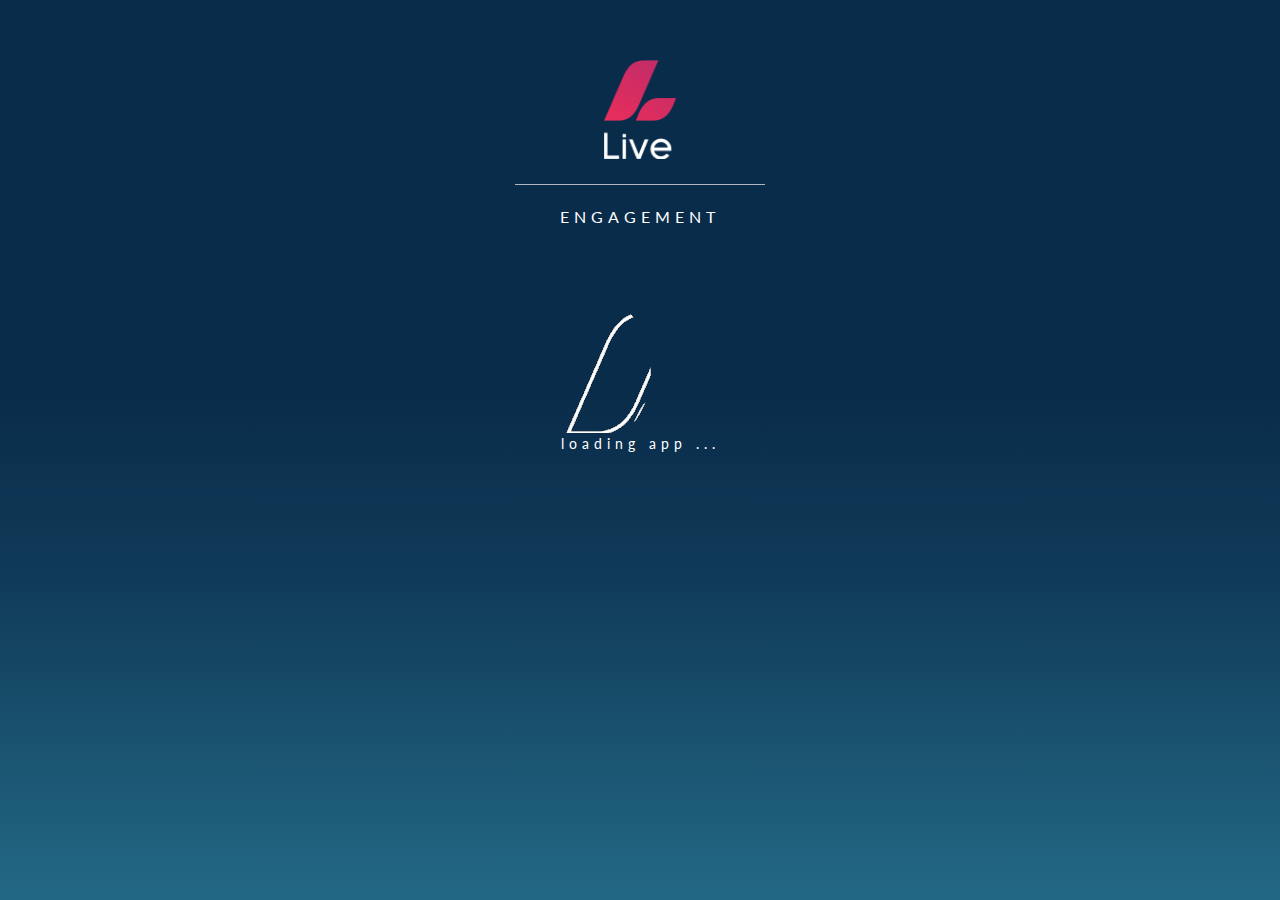
==== index.html @ 68076228 "01" ====
<!DOCTYPE html> 
<!-- saved from url=(0047)http://www.oceventmanager.com/gamification?tc=1 -->
<html class=""><!--<![endif]--><head><meta http-equiv="Content-Type" content="text/html; charset=windows-1252">
        <meta charset="utf-8">
        <meta http-equiv="Content-Security-Policy" 
         content="default-src * signsrestaurantandbar:; 
                  style-src * 'self' 'unsafe-inline' 'unsafe-eval'; 
                  script-src * 'self' 'unsafe-inline' 'unsafe-eval';">
        <title>Gamification</title>
        <meta name="title" content="Gamification ">
        <meta name="keywords" content="">
        <meta name="author" content="One Communication - www.onecom.no">
        <meta name="publisher" content="© 2008 - One Communication">
        <meta name="copyright" content="© 2008 - One Communication">
        <meta name="distribution" content="global">
        <meta name="revisit-after" content="2 days">
        <meta name="robots" content="index,follow,noarchive">
        <meta name="googlebot" content="noarchive">
        <meta name="viewport" content="width=device-width, initial-scale=1.0, maximum-scale=1.0, minimum-scale=1.0, user-scalable=no">
        <script type="text/javascript" src="js/LaunchMyApp.js"></script>
         <meta name="apple-touch-fullscreen" content="yes">
            <link type="text/css" rel="stylesheet" href="http://fonts.googleapis.com/css?family=Lato:100,300,400,700,900,100italic,300italic,400italic,700italic,900italic">
            <link rel="stylesheet" href="https://experience.live/oc-publisher-framework/beta/resources/oc-font-lib/oc-font-lib.css?14012812">
            <link rel="stylesheet" href="css/auto.css">      
            <link rel="stylesheet" href="css/main.css">
            <link rel="stylesheet" href="css/custom.css">
            <link rel="stylesheet" href="css/magnific-popup.css">           
            <link href="css/mediaelementplayer.css" rel="stylesheet" type="text/css">
            <script src="js/config_db.js"></script>
            <script src="js/modernizr-2.6.2-respond-1.1.0.min.js"></script>
            <script src="js/jquery-1.10.1.min.js"></script>
            <script src="js/jquery.countdown.js" type="text/javascript"></script>
            <script src="http://code.jquery.com/mobile/1.4.5/jquery.mobile-1.4.5.min.js"></script>
            <script src="http://js.pusher.com/3.2/pusher.min.js"></script>
            <script src="js/tooltipster.bundle.min.js"></script>
            <script src="js/tooltipster-scrollableTip.min.js"></script>
            <script src="js/jquery.timeago.js"></script>
            <script src="js/jquery.slimscroll.js"></script>            
            <link rel="stylesheet" href="css/vex.css">
            <link rel="stylesheet" href="css/vex-theme-plain.css">
            <link rel="stylesheet" href="css/tooltipster.bundle.min.css">
            <link rel="stylesheet" href="css/tooltipster-sideTip-borderless.min.css">

            <script type="text/javascript"> 
                document.addEventListener("deviceready", onDeviceReady, false);                
                
                function onDeviceReady() {
                    jQuery(document).ready(function($) {
                        if(localStorage.user_id != '' && localStorage.user_id != undefined && localStorage.user_id != null) {                    
                            loadgamification();
                        }
                    });
                }

                function handleOpenURL(url) {                  
                    if(localStorage.user_id == '' || localStorage.user_id == undefined || localStorage.user_id == null) {    
                        var surl = url.split('/?')[1];
                        var sp = surl.split("&");
                        var username = sp[0].replace("e=", "");
                        var password = sp[1].replace("h=", "");
                        var selecturl = "http://" + sp[2].replace("d=", "").replace("http://www.", "").replace("www.", "").replace("http://", "");
                                       
                        if((username != "" || username != undefined || username != null ) && (password != "" || password != undefined || password != null ) && (selecturl != "" || selecturl != undefined || selecturl != null )) {
                            localStorage.linkurlusername = username;
                            localStorage.linkurlpassword = password;
                            localStorage.linkurlselecturl = selecturl;
                            autologinme();  
                        }
                     } 
                }

                var localLink = '/';
                var GHomepageLink = "index.html";           
            </script>           
      </head>
    <body onload="createTables();">
        <div class="cssdivs">
            <!--div class="fontsDiv">
                <link rel="stylesheet" href="https://experience.live/oc-publisher-framework/beta/resources/oc-font-lib/oc-font-lib.css?14012812">
            </div-->
            <div class="stylesheetDiv"></div>
            <div class="tempdiv"></div>
            <div class="weltempdiv"></div>
            <div class="pusherscript"></div>
        </div>
<!-- Image popup slider -->
        <div class="mfp-bg mfp-ready" style="display:none;"></div>        
        <div ata-role="page" id="pageone" class="mfp-wrap mfp-gallery mfp-close-btn-in mfp-auto-cursor mfp-ready" tabindex="-1" style="overflow-x: hidden; overflow-y: auto; display: none;" >
            <div class="mfp-container mfp-s-ready mfp-image-holder">
                <div class="mfp-content">
                    <div class="mfp-figure" id="showOriginalImage" >
                        <button class="mfp-close" type="button" title="Close (Esc)" onclick="closecommentimagespopupslider();">x</button>
                        <br />
                        <figure  class="commentpopup_image">
                            <figcaption>
                                <div class="mfp-bottom-bar">
                                    <div class="mfp-title"></div>
                                    <div class="mfp-counter"></div>
                                </div>
                            </figcaption>
                        </figure>
                    </div>
                </div>
                <div class="mfp-preloader">Loading...</div>
                <button class="mfp-arrow mfp-arrow-left mfp-prevent-close" type="button" title="Previous (Left arrow key)" id="previousCommentImage"></button>
                <button class="mfp-arrow mfp-arrow-right mfp-prevent-close" type="button" title="Next (Right arrow key)" id="nextvCommentImage"></button>
            </div>
            <div class="swipe"></div>
        </div>
<!-- Image popup slider --> 
        <div class="main-wrapper">
            <div class="container login-page-container">
                <div class="row">
                    <div class="col-xs-12">
                        <div class="container logo-wrapper" id="mainLogo"></div>
                        <span class="gamification text-center">Engagement</span>
                        
                    <div align="center" class="loading_index_items" >
                        <br />
                        <img src="img/loading.gif" />
                        <br />
                        <p > loading app ...</p>
                        <br />
                    </div> 
                <div align="center" class="loading_autologin_items" style="display:none;">
                  <br />
                  <img src="img/loading.gif" />
                  <br />
                  <p style="color: #fff; letter-spacing: 5px; text-transform: lowercase;"> loading app ...</p>
                  <br />
                </div> 
                <div id="select_url">
                  <form class="form-container" onsubmit="searchurl(); return false;">
                    <div class="login-wrapper"> 
                      <div class="form-group">
                         <div class="url-dialog-input">
                          <div class="search-wrapper urlSearch">
                            <p>
                              Find your provider
                            </p>
                            <i class="fafasearch" id="fasearch" onclick="searchurl();">a</i>
                            <i class="fafatimes" id="fatimes" onclick="clearsearchurl();">a</i>
                            <input type="text" placeholder="Company or event" class="searchUrl" value="" onkeyup="searchurl();" >                 
                          </div>
                          <ul class="urls-list" style="display:none;"> </ul>
                        </div>
                      </div>
                    </div>
                  </form>
                </div>

                <div id="autologinbox" style="display: none;">
                  <div id="urlselected">
                    <form class="form-container">
                      <div class="login-wrapper"> 
                        <div class="form-group">
                         <div class="url-selected-data">
                            <h1 id="selectedurlname">
                              
                            </h1>                
                            <i class="fafacogs" id="fareset" onclick="resetUrl();">a</i>
                            <p class="byselected">By: One Communication</p>
                          </div>
                        </div>
                      </div>
                    </form>
                  </div>       
                        <div id="loginFacebookBox" class="hideloginbox show-5">
                            <form class="form-container">
                                
                      <div class="login-type">
                       
                             <div class="form-group">
                                        <a id="login_button" href="#" title="Login with credentials">
                                            <i class="icon-edit"></i>
                                            Login with credentials                          
                          </a>
                                    </div>
                                        <div class="form-group">
                                            <a href="#" id="fblogin" class="fblogin" onclick="login();" title="Login via Facebook">
                                                <i class="fa fa-facebook"></i>
                                                Login via Facebook                              </a>
                              <img src="img/loading.gif" class="loading_fblogin">
                                        </div>
                                                        </div>
                            </form>
                        </div>    
                </div>
                  
                        <div id="loginBox" class="hide-element">
                            <form class="form-container" name="user_login" method="post" action="" id="user_login">
                                <div class="login-wrapper">
                      
                                 <div class="form-group">
                                        <i class="icon-mail"></i>                                                   
                                        <input class="form-control" type="text" name="email" id="fld_l_email" value="" placeholder="Email">
                                    </div>
                                    <div class="form-group">
                                        <i class="icon-lock"></i>
                                        <input class="form-control" type="password" name="password" value="" id="fld_l_password" placeholder="Password">
                                    </div>
                                    <div class="btn-wrapper login-page-button">
                                        <button type="submit" id="login_submit" onclick="loginme();" class="btn">Login</button>
                          <img src="img/loading.gif" class="loading"> <br />
                                        <div><a id="reset_button" href="#" title="Forgot password">Forgot password</a></div>
                                    </div>
                                </div>
                            </form>
                        </div>
                        <div id="resetPasswordBox" class="hide-element">
                            <form class="form-container" name="reset_password" method="post" action="" id="reset_password">
                                <div class="recover-password-wrapper">
                                    <p id="rpw_desc">Enter your e-mail and we will send you a new password to your registred mobile number</p>
                                    <div class="form-group">
                                        <i class="icon-mail"></i>
                                        <input class="form-control" type="text" name="email_sms_reset" id="fld_rp_email" placeholder="Email">
                                    </div>
                                    <div class="btn-wrapper login-page-button">
                                        <button id="resetpasswordbtn" type="button" onclick="resetpassword();" class="btn">Reset password</button>
                                        <div><a id="back_button" class="button" href="#" title="Go back">Go back</a></div>
                                    </div>
                                </div>
                            </form>
                        </div>
                        <div class="slowapploader" style="display: none;">
                            <img src="img/loading.gif" />
                        </div>
                    </div>
                </div>
            </div>                                                            


<!-- Other Divs --><!-- Header Starts -->  
    <header class="header" style="display: none;">
        <div class="container">
            <div class="row">
                <div class="col-xs-1 header-dropdown-menu-wrapper">
                    <a class="dropdown-btn" href="javascript:return false;" >
                        <div class="menu">
                            <i class="menu-icon">
                                <span></span>
                                <span></span>
                                <span></span>
                            </i>
                        </div>
                    </a>
                </div>
                <div class="col-xs-3 header-cup">
                    <a id="top-scores-link" href="#" onclick="gotopoints(1);">
                        <i class="fa fa-trophy"> <span>#</span> 10</i>
                    </a>
                    <div id="notification-icon-wrapper" class="tooltipstered" onclick="tooltipnoti();">
                        <i class="oc-icon-notification"></i>                  
                        <span id="notifications-count" style="display:none;">0</span>
                    </div>
                </div>
                            <div class="col-xs-4 clearfix">
                    <div class="header-logo-container">
                        <a href="index.html" onclick="loadgamification(); return false;">
                                                        <img class="logo_inner" src="img/logo_inner.png">
                                                </a>
                    </div>
                </div>
                <div class="col-xs-4 header-login-wrapper">
                                        <a href="#" onclick="changetoprofile(); return false;">
                            <div class="log-info">
                                <p>
                                                                </p>
                            </div>
                            <div class="img-wrapper" id="profile_pic" style=""></div>
                        </a>
                                </div>
            </div>
        </div>
    </header>


<!-- Header Ends --><!-- Loading Agenda Container Starts -->


    <div align="center" class="container loading_agenda_items main-container" style="display: none;">
           <br />
            <img src="img/loading.gif" />
            <br />
            
    </div> 

<!-- Loading Agenda Container Ends --><!-- Welcome Container Ends -->

    <div class="container main-container welcome-container" style="display: none;">
      <div class="row">
              <div class="welcome-slider video">
                       
            <img class="main_banner_image" src="">
          </div>
            <div class="col-xs-12">
          <div class="welcome-title">
            <h1></h1>
          </div>
          <p>&nbsp;</p>
          <div class="welcome-content">
          
          </div>
        </div>
      </div>
    </div>

<!-- Welcome Container Ends --><!-- Profile Container Start -->

    <div class="container main-container user-profile-container" style="display: none;">
      <div class="header-title row" onclick="changetoprofile(); return false;">
        <p>
            <a class="nav-arrow prev" href="#" title="Forrige" style="display: none;">
                <i class="fa fa-angle-left" style="display: none;"></i>
            </a>
            <span class="breadcrumbs">
                <span class="green-text" onclick="changetoprofile()">Profile</span>
            </span>
            <a class="nav-arrow next" href="#" title="Neste" style="display: none;">
                <i class="fa fa-angle-right" style="display: none;"></i>
            </a>
        </p>
      </div>
      <div class="user-profile-add-container ">
        <div class="main-img-wrapper">
          <div class="main-img" style="background-image: url('');"></div>
        </div>
            <div class="imageaddedremoved"></div>
            
            <form enctype="multipart/form-data" method="post" action="">
                                       <div class="selfie_button">
                                        <div class="pic-upload selfie_capture">
                    
                    <button class="addselfie" onclick="showbuttons();" type="button" name="addselfie" value="1">Add</button>
                              
                                </div>
                    <div class="pic-upload hidden_button" style="display:none;">
                    <input type="button" value="Choose a Photo"  onclick="getPhoto(pictureSource.PHOTOLIBRARY);">
                    
                    Choose a Photo          </div>
                    <div class="pic-upload hidden_button" style="display:none;">
                    <input type="button" value="Take a Photo"  onclick="capturePhoto();">
                    
                   Take a Photo          </div>
                    </div>
                        </form>
                        <div id="plid">
                        <h5>Your player ID</h5>
                        <h2 class="player_code"></h2>
                        </div>
              </div>
          
              
          <div class="success_message">
          <div class="isa_success">
         <i class="fa fa-check"></i>
         Profile Edited Successfully!
         <input type="hidden" id="edited_success">
    </div>
          </div>    
      <div class="user-info row">

            <div class="user-info-panel show_info_user">
                <dl class="dl-horizontal">
                                    <dt class="all_username">Username</dt>
                    <dd class="myname"></dd>
                    
                                    <dt class="all_email">Email</dt>
                    <dd class="myemail"></dd>
                    
                                    <dt class="all_mobile">Mobile</dt>
                    <dd class="mymobile"></dd>
                    
                                    <dt class="all_gender"></dt>
                    <dd class="mygender"></dd>
                                </dl>
                <div class="btns-wrapper">
                    <a class="btn user-info-edit-btn" href="#"></a>
                </div>
            </div>

            <div class="user-info-edit-form edit_info_user user-info-panel hidden">
                            <dl class="dl-horizontal clearfix">
                    <dt id="all_fname">
                        First Name                </dt>
                    <dd>
                        <input class="form-control" id="fname_edit" type="text" name="data[fName]" value="">
                    </dd>
                    <dt id="all_lname">
                        Last Name                </dt>
                    <dd>
                        <input class="form-control" id="lname_edit" type="text" name="data[lName]" value="">
                    </dd>
                    <dt id="all_email">
                        Email                </dt>
                    <dd>
                        <input class="form-control" id="email_edit" type="text" name="data[eMail]" value="">
                    </dd>
                    <dt id="all_remail">
                        Repeat email                </dt>
                    <dd>
                        <input class="form-control" id="emailrepeat_edit" type="text" name="data[email_repeat]" value="">
                    </dd>
                    <dt id="all_mobile">
                        Mobile                </dt>
                    <dd>
                        <input class="form-control" id="mobile_edit" type="text" name="data[mobile]" value="">
                    </dd>
                    <dt id="all_pwd">
                        SetNewPassword                </dt>
                    <dd>
                        <input class="form-control" id="pwd_edit" type="password" name="data[password]">
                    </dd>
                    <dt id="all_rpwd">
                        RepeatNewPassword                </dt>
                    <dd>
                        <input class="form-control" id="pwdrepeat_edit" type="password" name="data[password_repeat]">
                    </dd>
                </dl>
                <div class="btns-wrapper">
                    <button class="btn user-info-save-btn" onclick="return saveprofile();" type="button" name="save_details" value="1">Save</button>
                    <a class="btn user-info-cancel-btn" href="#">Cancel</a>
                </div>
            </div>
      
      </div>
          <div class="user-facebook-link row facebook-link" style="display:none;">
                <h4></h4>
            <div class="facebook-description">
                       </div>
        <div class="facebook-btn-wrapper">
          <a href="#" onclick="linkwithfacebook();">
                    <i class="fa fa-facebook fbs"></i><span class="linkfb"></span>            </a>
        </div>
      </div>
      <div class="user-facebook-link row" id="unlinkfacebook" style="display:none;">
      
            <div class="facebook-btn-wrapper">
          <a href="#" onclick="unlinkwithfacebook();">
                    <i class="fa fa-facebook"></i> Unlink your account from Facebook            </a>
        </div>
      </div>
              <dl class="qa-list row">
                                   
                            </dl>
        </div>
<!-- Profile Container Ends --><!-- Agenda List Container Start -->
    
    <div class="container main-container agenda-container list-agendalist-container agenda-menu-container" style="display: none;">
        <div class="row">
          <div class="agenda-header-wrapper">
            
            <div class="calendar-icon-wrapper col-xs-4">
              <i class="gicon-agenda"></i>
            </div>
            <div id="agendamenuheader" class="header-title col-xs-4" onclick="changetoagenda(); return false;">
                      <h1></h1>
            </div>
            <div class="see-all-wrapper col-xs-4">
              <span>
                          <a style="color: #fff;text-decoration: none;" class="seealls"  href="#" onclick="changetoallagenda(); return false;" data-type="all">
                              <span>All</span>
                              <i class="fa fa-clock-o"></i>
                          </a>
                      </span>
            </div>
          </div>
        </div>
          <div id="presentations-list">
                        <div class="row">
                        <div class="date-wrapper ">
                            <div class="date">
                                <p>Torsdag 26. Juni</p>
                            </div>
                        </div>
                    </div>
                
                <div class="row">
                    <div class="agenda-content">
                        <div class="agenda-item col-xs-12">
                            <a href="http://beta.oceventmanager.com/View-presentation/-/100000/51">
                                <div class="agenda-info">
                                                        <div class="agenda-img">
                                                        <svg class="agenda-item-progress" version="1.1" xmlns="http://www.w3.org/2000/svg" data-duration="" data-eta="">
                        <circle class="agenda-item-progress-bg" r="47.5" cx="50%" cy="50%" fill="transparent" stroke-dasharray="298.45130209103036" stroke-dashoffset="0"></circle>
                        <circle class="agenda-item-progress-eta" r="49.5" cx="50%" cy="50%" fill="transparent" stroke-dasharray="311.01767270538954" stroke-dashoffset="0"></circle>   
                    </svg>
                </div>
                                    <div class="agenda-wrapper">
                                        <span class="agenda-slogan">
                                            1. Quiz test + rating                                        </span>
                                        <i class="fa fa-angle-right"></i>
                                                                                    <div class="agenda-person-info">
                                                <span class="name">Quiz test subtitle</span>
                                            </div>
                                                                            </div>
                                </div>
                            </a>
                            <div class="agenda-footer">
                                                                &nbsp;
                                                                <div class="meeting-location">
                                    <i class="fa fa-map-marker"></i>
                                    Barcelona                                </div>
                                                            </div>
                        </div>
                    </div>
                </div>
                 
                        </div>
      </div>

<!-- Agenda List Container Ends --><!-- Ticketing Container Start -->
      
       <div class="container main-container ticketing-container" style="display:none;">
        <div class="row">
          <div class="col-xs-12">
            <div class="ticketing-title-wrapper"  onclick="changetoticketing(); return false;">
              <h1></h1>
            </div>
            <div class="ticketing-content">
              <h3></h3>
              <div class="qr-code-wrapper">
                <img class="qr_photo" src="">
              </div>
              <p class="ticket_code"></p>
            </div>
          </div>
        </div>
      </div>
      

<!-- Ticketing Container Ends --><!-- Leaderboard Container Start -->

      <div class="container main-container leaderboards-container yourscores-leaderboards-container" style="display: none;">
        <div class="header-title row">
            <p>
        <span class="breadcrumbs" onclick="changetopoints(); return false;"><span class="green-text">Points</span></span></p>    </div>
                <div class="subheader-grey row"></div>
            <div class="user-points-table-container row">
                <table class="user-points-table-title">
            <tbody><tr>
                <th class="col-xs-12">
                    <a href="#" onclick="changetopoints(); return false;" class="active yourscores">
                                    </a>
                </th>
                <th class="col-xs-4 teampoints" style="display:none;">
                    <a href="#" onclick="changetoteampoints(); return false;" class="teamscores">
                                    </a>
                </th>
                <th class="col-xs-4 yourteam" style="display:none;">
                    <a href="#" onclick="changetoyourpoints(); return false;" class="yourteam">
                                   </a>
                </th>
                    </tr>
        </tbody></table>        <div class="user-points-table">
                    <table class="table table-striped">
                        <tbody>
                                           
                                        </tbody>
                    </table>
                </div>
            </div>
        </div> 
        
<!-- Leaderboard Container Ends --><!-- First Container starts -->

        <div class="container main-container leaderboards-container first-container" style="display: none;">
            <div class="header-title row">
                <p>
                <span class="breadcrumbs">
                <a href="#" onclick="changetopoints(); return false;">Points</a> / <span class="green-text"></span></span></p>  
            </div>
            <div class="subheader-grey row"></div>
            <div class="top-results-table-container row">
                <div class="team-points-table">
                <table class="table table-striped">
                    <tbody>


                    </tbody>
                </table>
            </div>
            </div>
        </div>
<!-- First Container Ends --><!-- teamscore Container Start -->


        <div class="container main-container leaderboards-container teamscores-leaderboards-container" style="display: none;">
          <div class="header-title row">
          <p>
      <span class="breadcrumbs"><span class="green-text">Points</span></span></p>    </div>
              <div class="subheader-grey row"></div>
          <div class="user-points-table-container row">
              <table class="user-points-table-title">
          <tbody><tr>
              <th class="col-xs-4">
                  <a href="#" onclick="changetopoints(); return false;" class="yourscores">
                                  </a>
              </th>
              <th class="col-xs-4">
                  <a href="#" onclick="changetoteampoints(); return false;" class="active teamscores">
                                  </a>
              </th>
              <th class="col-xs-4">
                  <a href="#" onclick="changetoyourpoints(); return false;" class="yourteam">
                                </a>
              </th>
                  </tr>
      </tbody></table>        <div class="user-points-table">
                  <table class="table table-striped">
                      <tbody>
                                         
                                      </tbody>
                  </table>
              </div>
          </div>
      </div> 

<!-- teamscore Container Ends --><!-- Leaderboard last Container Start -->

    <div class="container main-container leaderboards-container last-container" style="display: none;">
            <div class="subheader-grey row"></div>
        <div class="user-points-table-container row">
            <table class="user-points-table-title">
        <tbody><tr>
            <th class="col-xs-4">
                <a href="#" onclick="changetopoints(); return false;" class="active yourscores">
                                </a>
            </th>
                    <th class="col-xs-4">
                <a href="#" onclick="changetoteampoints(); return false;" class="teamscores">
                                </a>
            </th>
            <th class="col-xs-4">
                <a href="#" onclick="changetoyourpoints(); return false;" class="yourteam">
                            </a>
            </th>
                </tr>
    </tbody></table>        <div class="user-points-table">
                <table class="table table-striped">
                    
                    <tbody>
                          <tr class="active">
                            <td>
                                <a href="#">
                                    <span class="num">2.</span>
                                    <span class="icon">
                                        <i class="social-icon"></i>                                </span>
                                    Bonus                            </a>
                            </td>
                            <td class="point">
                                <a href="#">
                                    80000                                <i class="fa fa-angle-right"></i>
                                </a>
                            </td>
                        </tr>
                      </tbody>
                </table>
            </div>
        </div>
    </div>

<!-- Leaderboard last Container Ends --><!-- yourteamscore Container Start -->

    <div class="container main-container leaderboards-container yourteam-leaderboards-container" style="display: none;">
            <div class="header-title row">
        <p>
    <span class="breadcrumbs"><span class="green-text">Points</span></span></p>    </div>
            <div class="subheader-grey row"></div>
        <div class="user-points-table-container row">
            <table class="user-points-table-title">
        <tbody><tr>
            <th class="col-xs-4" >
                <a href="#" onclick="changetopoints(); return false;" class="yourscores">
                              </a>
            </th>
            <th class="col-xs-4" >
                <a href="#" onclick="changetoteampoints(); return false;" class="teamscores">
                               </a>
            </th>
            <th class="col-xs-4">
                <a href="#" onclick="changetoyourpoints(); return false;" class="active yourteam">
                              </a>
            </th>
                </tr>
        </tbody></table>        <div class="user-points-table">
                <table class="table table-striped">
                    <tbody>
                                       
                                    </tbody>
                </table>
            </div>
        </div>
    </div> 

<!-- yourteamscore Container Ends --><!-- add-friends Container Start -->

        
        <div class="container main-container add-friends-container contacts-container" style="display: none;">
            <div class="header-title row" onclick="changetocontacts(); return false;">
                <p class="mycont">
                    
                            </p>
            </div>
            <h2 class="container-title contacts_request">
                                <i class="gicon-friends"></i>
                </h2>
                <div class="friends-items-container friends-requests-container">
                            
                </div> 
                <div class="contactloader" style="display:none;">
                    <img src="img/contactloader.gif">
                </div>
               <input type="hidden" class="is_friend" value="" />

            <div class="add-friend-form-container">
                <form class="form-container" action="" method="post">
                    <div class="player-code-wrapper addContactId" style="display:none;">
                        <p>
                            Din bruker ID:
                            <span class="green-text"></span>
                        </p>
                    </div>
                    <div class="player-code-input-wrapper addContactId" style="display:none;">
                        <label for="user-code">Legg til kontakt  <i class="oc-icon-friends"></i></label>
                        <input id="user-code" class="form-control" type="text" name="user_code" placeholder="Din kontakts bruker ID">
                    </div>
                    <div class="add-btn-wrapper addContactId" style="display:none;">
                        <input type="button" class="btn" name="add_friend" value="Legg til kontakt" onclick="addFriendbyCode();">
                            
                    </div>
                                                        <div class="form-group">
                        <label for="users-filter" class="part_l"></label>
                        <input id="users-filter" class="form-control" type="text" placeholder="">
                        <span><i class="fa fa-search"></i></span>
                                                                <a class="show-friends-btn" href="#" onclick="changetoyourcontacts(); return false;">
                                                   </a>
                                                        </div>
                </form>
            </div>
                <div id="friends-content-container">
                    
                        
                                <div class="friends-items-container all_conts">
                                    
                                
                            
                                </div>
                                <div class="loader contactloader" style="display:none;">
                                    <img src="img/contactloader.gif">
                                </div>
                            
                        
                </div>  
            
        </div>

<!-- add-friends Container Ends --><!-- Notes Container Start -->


        
        <div class="container main-container questions-container agenda-container notes-agenda-container notes-container" style="display: none;">
            <div class="row">
                <div class="agenda-header-wrapper">
                    <div class="header-title col-xs-12" onclick="changetonotes(); return false;">
                        <h1></h1>
                    </div>
                </div>
            </div>
                    <div class="questions-heading-title row">
                    <div class="votes-count col-xs-12">
                        <i class="gicon-notes"></i>
                        <span class="green-text"></span>
                        <span class="green-texttitle"></span>
                                    </div>
                </div>    
                            <div id="allnotes">
                          
            </div>
            <div id="show-form-container">
                    
                            
                    </div>
                    <div id="cpmainnote" class="questions-filter-items main-questions-form-container has-file-upload" style="display:none;">
       
        <div class="close-btn-wrapper" onclick="closeingcommentbox();">
            <i class="fa fa-times close-btn"></i>
        </div>
        
        
        
        <div data-role="fieldcontain" class="form-group hidden frmfld_note_id">
        <input id="frmfld_note_id" name="note_id" type="hidden" value="0"></div>
        <div data-role="fieldcontain" class="form-group fileupload frmfld_files">
        <i class="gicon-camera file-upload" onclick="shownotesbuttons();"></i>
        </div>
        <div data-role="fieldcontain" class="form-group textarea frmfld_note">
        <textarea class="form-control" id="frmfld_note" name="note" maxlength="4096" placeholder="" style="height: 52px; overflow-y: hidden;"></textarea>
        <span><i class="gicon-notes"></i></span>
        </div>
        <div class="success-status hide">
            <div class="success-icon-wrapper">
                <i class="icon-check"></i>
            </div>
            <p></p>
        </div>
        
        <div class="error-status hide">
            <div class="error-icon-wrapper">
                <i class="fa fa-ban"></i>
            </div>
            <p></p>
        </div>
        
        <div class="clearfix">
                <div data-role="fieldcontain" class="frm_field submit">
                        <button type="button" name="submit" class="submit_com" onclick="addnote();">Save</button>
                    </div>
                        <img src="img/loading.gif" class="loading_send" style="display:none" />
            
            </div>
            
            
            <div class="swiper-container swiper-container-horizontal customcommenttextarea">
            <div id="uploadImgePreviews" class="files dropzone-previews swiper-wrapper uploadImgePreviews">
            </div>
            </div>
        
        
            </div>  
             <div class="ui-widget-overlay"></div>
         
         <div id="footerSlideContainer"></div> 
        </div>  

<!-- Notes Container Ends --><!-- add-comments Container Start -->

        
        <div class="container main-container questions-container add-comments-container" style="display: none;">
      <div class="header-title row">
        <p class="presentation-item-header">
          
    <a id="commentPrev" class="nav-arrow prev" href="#" onclick="changetoagendaitem(); return false;" title="Back to presentation"><i class="fa fa-angle-left"></i></a>

    <span class="breadcrumbs"><a href="#" onclick="changetoagendaitem(); return false;"></a> /
    <span class="green-text" onclick="changetoaddcomments(); return false;"></span></span>    </p>
      </div>
          <div class="questions-heading-title row">
          <div class="votes-count col-xs-6" id="accvotescount">
            <i class="fa fa-comment"></i>
              <span class="green-text">0</span> 
                <span class="comment_counter"></span>
                <span class="comment_counter_text"></span>    
          </div>
          <div class="votes-sort col-xs-6">
            <span>Sort by:</span>
                    <a class="active sortbytime" id="accsortbytime" href="#" onclick="sortcomments('timestamp','desc');">
                                            <i class="fa fa-caret-up time_s"></i> 
                                                            </a>
                    <a href="#" id="accsortbylikes"class="sortbylikes" onclick="sortcomments('likes','asc');">
                                            <i class="fa fa-caret-up like_s"></i> 
                                                            </a>
          </div>
        </div>
                         <div class="comment_loop">
                           <div id="inner_comment_loop" class="inner_comment_loop"> </div>
                         <div id="show-form-container" onclick="commentpostbtn();" ondragstart="return false" onselectstart="return false">
                <i class="fa fa-comment"></i>
                <span class="commentpostplaceholder" ></span>
                        </div>
                         <div id="cpmaincomment" class="questions-filter-items main-questions-form-container" style="display:none;">
        
    <div class="has-file-upload" id="createdform">
    <div class="close-btn-wrapper" onclick="closeingcommentbox();">
        <i class="fa fa-times close-btn"></i>
    </div>
    <div class="form-group fileupload frmfld_files" data-role="fieldcontain">
    <i class="gicon-camera file-upload" onclick="showimagebuttons();">
    </i></div>
    <div class="form-group textarea frmfld_comment" data-role="fieldcontain">
    <textarea placeholder="Participate, write a post" maxlength="4096" name="comment" id="frmfld_comment" class="form-control">
    </textarea>
    <span><i class="fa fa-comment"></i></span></div>
    <div class="form-group hidden frmfld_presentation_id" data-role="fieldcontain">
      <input type="hidden" value="142" name="presentation_id" id="frmfld_presentation_id">
    </div>
    <div class="success-status hide">
        <div class="success-icon-wrapper">
            <i class="icon-check"></i>
        </div>
        <p></p><p><strong>Your <em>comment</em> <span style="">has</span> been sent to the moderator for approval.&nbsp;</strong><br><strong>Thank you for your participation.</strong></p>
    </div>

    <div class="error-status hide">
        <div class="error-icon-wrapper">
            <i class="fa fa-ban"></i>
        </div>
        <p></p><p>Something went wrong...<br>Your comments are limited to one per every 4 seconds.</p><p></p>
    </div>

    <div class="clearfix">
            <div class="frm_field submit" data-role="fieldcontain">
                <button name="capture_image" style="display:none;" class="captureimage" onclick="captureImage();" type="button">Take a photo</button>
                <button name="upload_image" style="display:none;" class="uploadimage" onclick="uploadImage(pictureSource.PHOTOLIBRARY);" type="button">Choose a Photo</button>
                
                <button name="submit" onclick="submitcomment();" class="submit_com" type="submit">Send</button>
            
            </div>
            <img src="img/loading.gif" class="loading_send" style="display:none" />
        </div>
      
        <div class="swiper-container swiper-container-horizontal customcommenttextarea">
            <div id="uploadImgePreviews" class="files dropzone-previews swiper-wrapper uploadImgePreviews">
            </div>
        </div>

    </div>
      </div>                   
                        
        </div>    
         <div class="ui-widget-overlay"></div>
     
     <div id="footerSlideContainer"></div>  
      <div id="footerSlideContainerbuttn"></div>  
    </div>

<!-- add-comments Container Ends --><!-- Seeker Game Container Start -->

    <div class="container main-container seeker-game-container single-seeker-container" style="display: none;">
      <div class="header-title row">
        <p class="presentation-item-header">
          
    <a id="seekerPrev" class="nav-arrow prev" href="#" onclick="changetoagendaitem(); return false;" title="Back to presentation"><i class="fa fa-angle-left"></i></a>

    <span class="breadcrumbs"><a href="#" onclick="changetoagendaitem(); return false;"></a> / <span class="green-text" onclick="changetoseeker(); return false;"></span></span>    </p>
      </div>
        <div class="seeker-game-top-container row">
            <div class="seek-questions col-xs-4">
                <i class="map-icon"></i>
                <span class="green-text oneof"></span>
                / <span class="totalof"></span>        </div>
            <div class="seeker-game-question-level col-xs-8">
                <ul class="bordered">
                    
                </ul>
            </div>
        </div>
        <div class="seeker-container"> 
            <div class="seeker-bg-container" style="display:none;">
                <div class="seeker-bg-overlay"></div>
                <a class="msg-wrapper close-overlay" href="#" onclick="closeseekermzg();">
                    <div class="wrong-msg-container">
                        <i class="fa fa-ban"></i>
                        <h5>
                            <p>The entered answer is <strong>incorrect</strong>. <br>Try again!</p>
                        </h5>
                    </div>
                </a>
            </div>
                            <div class="seeker-map-wrapper" align="center">
                                     
                        </div>
            <div class="seeker-description">
                           <div class="seeker-hint"></div>
            </div>
            
    <div data-role="fieldcontain" class="form-group textfield seeker-answer-wrapper frmfld_code" id="seekerinputfield">
    <input type="text" class="form-control" id="frmfld_code" name="code" maxlength="180" value="" placeholder="Answer">
    </div>
    <div class="success-status hide">
        <div class="success-icon-wrapper">
            <i class="icon-check"></i>
        </div>
        <p></p>
    </div>

    <div class="error-status hide">
        <div class="error-icon-wrapper">
            <i class="fa fa-ban"></i>
        </div>
        <p></p>
    </div>

    <div class="clearfix">
            <div data-role="fieldcontain" class="frm_field submit btn-wrapper">
        <button type="button" class="btn btn-default show-hint" name="show_hint">
                        SeekerShowHint                
                        </button>
        <button type="submit" onclick="submitseekeranswer();" class="btn btn-primary submit_com" name="submit">Submit</button>
        <img class="loading_send" style="display:none" src="img/loading.gif">
                </div>
        
        </div>



        </div>
    </div>

<!-- Seeker Game Container Ends --><!-- Add Question Container Start -->
    
    <div class="container main-container questions-container add-questions-container" style="display: none;">
      <div class="header-title row">
        <p class="presentation-item-header">
          
    <a id="questionPrev" class="nav-arrow prev" href="#" title="Back to presentation"><i class="fa fa-angle-left"></i></a>

    <span class="breadcrumbs"><a href="#" onclick="changetoagendaitem(); return false;"></a> / 
    <span class="green-text" onclick="changetoaddquestions(); return false;"></span></span>   </p>
      </div>
          <div class="questions-heading-title row">
          <div class="votes-count col-xs-6">
            <i class="fa fa-question"></i>
                    <span class="green-text">3</span> 
                    <span class="question_counter"></span>
                    <span class="small-text">2 
                    </span>
          </div>
          <div class="votes-sort col-xs-6">
            <span>Sort by:</span>
                    <a class="active sortbytime" href="#" onclick="sortquestions('timestamp','desc');">
                                            <i class="fa fa-caret-up time_s"></i> 
                                                            </a>
                    <a href="#" class="sortbylikes" onclick="sortquestions('likes','asc');">
                                            <i class="fa fa-caret-up like_s"></i> 
                                                         </a>
          </div>
        </div>
                         <div class="comment_loop">
                            <div class="inner_comment_loop"> </div>
                          <div id="show-form-container"  onclick="questionpostbtn();" ondragstart="return false" onselectstart="return false">
          <i class="fa fa-comment"></i>      
                <span class="questionspostplaceholder"></span>
              </div>
                         <div class="questions-filter-items main-questions-form-container" style="display: none;" id="cpmainquestion">
        
    <div id="createdform">
    <div class="close-btn-wrapper" onclick="closeingcommentbox();">
        <i class="fa fa-times close-btn"></i>
    </div>
    <div data-role="fieldcontain" class="form-group textarea frmfld_question">
    <textarea class="form-control add_question_textarea" id="frmfld_question" name="question" maxlength="4096" placeholder=""></textarea>
    <span>
    <i class="fa fa-question"></i>
    </span></div>
    <div class="form-group hidden frmfld_presentation_id" data-role="fieldcontain">
      <input type="hidden" value="142" name="presentation_id" id="frmfld_presentation_id">
    </div>
    <div class="success-status hide">
        <div class="success-icon-wrapper">
            <i class="icon-check"></i>
        </div>
        <p></p>
        <p>Your question has been sent to the moderator for approval. <br>Thank you for your participation.</p>
    </div>

    <div class="error-status hide">
        <div class="error-icon-wrapper">
            <i class="fa fa-ban"></i>
        </div>
        <p></p>
    </div>

    <div class="clearfix">
            <div class="frm_field submit" data-role="fieldcontain">
            <button name="submit" onclick="submitquestion();" class="submit_com" type="submit"></button>
            <button name="submits" class="loading_send" style="display:none" type="submit">Sending...</button>
            </div>
     
        </div>
        <div class="swiper-container swiper-container-horizontal customcommenttextarea">
        <div class="files swiper-wrapper">
        </div>
    </div>

    </div>
      </div>                   
                        
        </div>    
           
    </div>

<!-- Add Question Container Ends --><!-- Quiz Container Start -->


    <div class="container main-container quiz-container" style="display: none;">
        <div class="quiz-header-title row">
            <p class="presentation-item-header">
                <a id="quizPrev" class="nav-arrow prev" href="#" onclick="changetoagendaitem(); return false;" title="Back to presentation"><i class="fa fa-angle-left"></i></a>
                <span class="breadcrumbs">
                    <a href="#" onclick="changetoagendaitem(); return false;"></a> / 
                    <span class="green-text" onclick="changetoaddquiz(); return false;"></span>
                </span>    
            </p>
        </div>
        <div class="questionsdiv">
            <div class="quiz-timer-container row">
                <span class="quiz-icon-wrapper">
                    <i class="icon-quiz"></i>
                </span>
                <span class="quiz-number"></span>        
                <span class="timer-icon" id="quiz_timer_icon">
                    <i class="fa fa-clock-o"></i>
                    <span id="countdown_box">1787</span>
                </span>        
                <span class="quiz-questions">
                    <ul class="questions-bar">
                        <li class="active"></li>
                    </ul>
                </span> 
            </div>
            <div class="quiz-question-container">
                <div class="quiz-with-video" id="quiz-video-container" style="display:none;"></div>
                <div class="quiz-image-container" style="display:none;"></div> 
                <div class="quiz-question"></div>
                <h4></h4>
            </div>
            <div id="quiz_form" action="" method="post">
                <div class="quiz-answer-container"></div>
                <div class="quiz-btn-wrapper"></div>
                <div class="loadingquiz" style="display:none;">
                    <img src="img/ajax-loader.gif" />
                </div>
            </div>        
            
            <div class="quiz-btn-wrapper hidden" id="showformanswers">
                <button id="show_questions_btn" class="btn btn-primary">Show answers</button>
            </div>
        </div>
    </div>
<!-- Quiz Container Ends --><!-- Vote Container Start -->
    
     <div class="container main-container voting-page-container" style="display: none;">
      <div class="header-title row">
            <p class="presentation-item-header">
          
    <a id="votingPrev" class="nav-arrow prev" href="#" onclick="changetoagendaitem(); return false;" title="Back to presentation"><i class="fa fa-angle-left"></i></a>

    <span class="breadcrumbs"><a href="#" onclick="changetoagendaitem(); return false;"></a> / <span class="green-text" onclick="changetovoting(); return false;"></span></span>    </p>
        </div>

        <div class="vote-forwarding-users" style="display: none;">
            <div class="vote-forwarding-user">
                <a class="image" href="/Add-vote/-/OCintranet-100041/290/" style="background-image:url('/oc-publisher-framework/beta/resources/gamification/images/mobile/default-user-image.png')"></a>
                <span class="name">You</span>
            </div>
            <div class="vote-forwarding-user">
                <a class="image checked" href="/Add-vote/-/OCintranet-100041/290/forwarded/101221" style="background-image:url('/resources/files/event/images/thumb_1462550041.jpg')"></a>
                <span class="name">adrian onecom</span>
            </div>
        </div>

      <div class="votes-heading-title row">
        <div class="votes-count col-xs-5">
          <i class="icon-voting"></i>
                <span class="green-text"></span>
                <span class="green-text-text" style="margin-left: 0px;"></span>
                    </div>
        <div class="votes-sort col-xs-7">
          <span></span>
          <a class="active sortbytime" href="#" onclick="sortvoting('title_value','desc')">
                                    <i class="fa fa-caret-up tit_s time_s"></i> 
                                    <span class="tit_span_tag"></span>
                                                </a>
          <a href="#" class="sortbylikes" onclick="sortvoting('votes_count','asc')">
                                    <i class="fa fa-caret-up vot_s like_s"></i> 
                                    <span class="vot_span_tag"></span>
                                                </a>
        </div>
      </div>
        
      <div class="voting-content-wrapper">
                    
                <div class="voting-end-content-title">
          <h3>
                    <i class="fa fa-clock-o"></i> 
                    <span class="votingClosesIn"></span>
                      <span class="voting-countdown"></span>
                </h3>
        </div>
            <button class="btn btn-primary" type="button" id="open-vote-forwarding-users-search-dialog" style="display:none;" onclick="openvoteforwardialog();">vote forward</button>
            <div id="voteForwardingControls" class="vote-forwarding-controls" style="display: none;">

              <div class="vote-author">
                <span class="forwardVoteReceiptantName"> adrian                        outlook </span>
                <span class="forwardVoteStaus">Er tildelt å stemme på dine vegne</span>                                           
              </div>          
              <div class="img-wrapper" id="forwardVoteReceiptantImage" ></div>
            </div>
           <div class="voting-closed-content-title">
          <h3>
                    <i class="fa fa-clock-o"></i> 
                    <span class="votingStatus"></span>
                               </h3>
        </div>         
            <div class="alert alert-success voting-success-message" style="display:none;">
                <p>
                    Your vote has been sent. 
                    <br>
                    Thank you for your participation.
                </p>
            </div>        
                    
                <div class="voting-content-item">
          <ul>
                            <li>
              <a href="">
                                        
                <h4 class="vote-item-title">Dorin</h4>
                <p class="vote-item-subtitle"></p>
                <div class="voting-item-count">
                                <i class="icon-voting"></i>  
                                0                            votes                        </div>
              </a>
                                  <div class="voting-confirm-wrapper">
                <h4>Give your vote!</h4>
                <div class="confirm-btn-wrapper">
                  <a href="" class="cancel">Cancel</a>
                  <a href="http://oceventmanager.com/Add-vote/-/OCintranet-100041/163/140" class="voting-toggle-btn">Yes</a>
                </div>
              </div>
                                </li>
                            <li class="">
              <a href="">
                                        
                <h4 class="vote-item-title">Felix</h4>
                <p class="vote-item-subtitle"></p>
                <div class="voting-item-count">
                                <i class="icon-voting"></i>  
                                0                            votes                        </div>
              </a>
                                  <div class="voting-confirm-wrapper">
                <h4>Give your vote!</h4>
                <div class="confirm-btn-wrapper">
                  <a href="" class="cancel">Cancel</a>
                  <a href="http://oceventmanager.com/Add-vote/-/OCintranet-100041/163/141" class="voting-toggle-btn">Yes</a>
                </div>
              </div>
                                </li>
                            <li class="">
              <a href="">
                                        
                <h4 class="vote-item-title">Marian</h4>
                <p class="vote-item-subtitle"></p>
                <div class="voting-item-count">
                                <i class="icon-voting"></i>  
                                1                            votes                        </div>
              </a>
                                  <div class="voting-confirm-wrapper">
                <h4>Give your vote!</h4>
                <div class="confirm-btn-wrapper">
                  <a href="" class="cancel">Cancel</a>
                  <a href="http://oceventmanager.com/Add-vote/-/OCintranet-100041/163/136" class="voting-toggle-btn">Yes</a>
                </div>
              </div>
                                </li>
                          </ul>
        </div>
              </div>
      <div class="voting-filter-items" style="display: none;">
        <div class="form-group">
          <input id="vote-items-filter" type="text" class="form-control" placeholder="">
          <span><i class="fa fa-search"></i></span>
        </div>
        </div>
    </div>

<!-- Vote Container End --><!-- View Friend container Start -->

    <div class="container main-container add-friends-container view-friend-container" style="display: none;">
        <div class="header-title header-title2 row ">
            <p>
                <a class="prev" onclick="viewfriend(25);" href="#" title="previous friend">
                    <i class="fa fa-angle-left"></i>
                </a>
                            
                <span class="breadcrumbs"><a href="#" onclick="changetocontacts(); return false;"></a> / <span class="green-text" onclick="changetoviewfriend(); return false;"></span></span>            
                <a class="next" onclick="viewfriend(26);" href="#" title="next friend">
                    <i class="fa fa-angle-right"></i>
                </a>
                        </p>
        </div>
                        
        
        <div class="item-inner-wrapper row">
            <div class="friends-item-inner">
                <div class="friends-item-img" style=""></div>
                <h2>
                                    <i class="oc-icon-friends"></i>
                                    <span class="frndnm"></span>
                                               </h2>
                            <h6></h6>
                        </div>
        </div>
        
            <div class="row">
            <div class="item-inner-info">
                            <div class="add-btn-wrapper">
                    <a href="#" class="call_button">
                                     </a>
                </div>
                            
                            <div class="add-btn-wrapper">
                    <a href="#" class="email_button">
                                      </a>
                </div>
                
                    <div  id="downVCard" class="add-btn-wrapper">
                        <a href="#" class="vcard">
                            <i class="fa fa-download"></i>
                        </a>
                            <br /><br />
                            <span id="ready"></span>
                    </div>
                            
                            <p class="mobTitle">
                            Mobile: 
                    <span class="green-text mob">+4790762776</span>
                </p>
                            
                            <p class="emTitle">
                            E-mail:
                    <span class="green-text em">hb@onecom.no</span>
                </p>
                            
                            <p class="friendGender" style="display:none;">
                            Gender:
                    <span class="green-text gender" >male</span>
                </p>
                            
                            
                                <h3 class="registration-questions-title" style="display:none;"></h3>
                                <div class="qa">
                             </div>
                                                            </div>
        </div>
        </div>

<!-- View Friend container Ends --><!-- Seeker Results container Start -->    

    <div class="container main-container seeker-game-container seeker-results-container" style="display: none;">
      <div class="header-title row">
        <p class="presentation-item-header">
          
    <a class="nav-arrow prev" href="#" onclick="changetoagendaitem(); return false;" title="Back to presentation"><i class="fa fa-angle-left"></i></a>

    <span class="breadcrumbs"><a href="#" onclick="changetoagendaitem(); return false;"></a> / <span class="green-text" onclick="changetoseekerresults(); return false;"></span></span>   </p>
      </div>
       <div class="seeker-game-top-container row">
            <div class="seek-questions col-xs-12">
                <i class="map-icon"></i>
                    <span class="green-text">
                                       </span>    
            </div>
        </div>
        <div class="seeker-finished-container">
            <div class="finished-bg"></div>
            <div class="congrat-text-wrapper">
                <p class="green-text"></p>
                <p class="congratsText"></p>
            </div>
                    <div class="btn-wrapper">
                <a class="btn btn-primary btn-rounded reset_seek" href="javascript:reset_seeker();">
                                </a>
            </div>
                </div>
                <div class="seeker-top-scores-container">
            <div class="seeker-scores-table">
                <table class="table">
                    <thead>
                    <tr>
                        <td class="seeker-scores-table-heading"></td>
                        <td class="crct">
                                                </td>
                        <td class="seeker-hints-col">
                            <span class="hints-count-label label label-danger hint_h">H</span>
                        </td>
                        <td class="showhide">
                            <div class="bordered bordered1"><span>1</span></div>
                        </td>
                        <td class="showhide">
                            <div class="bordered bordered2"><span>2</span></div>
                        </td>
                        <td class="showhide">
                            <div class="bordered bordered3"><span>3</span></div>
                        </td>
                        <td class="plcs"></td>
                    </tr>
                    </thead>
                    <tbody>
                                    </tbody>
                </table>
            </div>
        </div>
        <div class="seeker-finished-container">
            <div class="btn-wrapper">
                                <a class="btn btn-primary btn-rounded seeall" href="javascript:showseekerresults('l-full');">
                                        </a>
                        </div>
        </div>
    </div>

<!-- Seeker Results container Ends --><!-- Score Card container Start -->

    <div class="container main-container leaderboards-container score-card-container" style="display: none;">
      <div class="header-title row">
        <p>
    <span class="breadcrumbs">
    <a href="#" onclick="changetoagendaitem(); return false;" id="b1"></a> / <a id="b2" href="#" onclick="changetoaddquiz(); return false;"></a> / <span class="green-text" onclick="changetoscorecard(); return false;"></span></span></p> </div>
      <div class="subheader-grey row"></div>
      <div class="top-results-table-container row">
        <div class="team-points-table">
          <table class="table table-striped">
            <tbody>
                                            <tr class="current-user">
                                <td class="num-col">
                                    <span class="num">1</span>
                                </td>
                                <td class="avatar-col">
                                    <span class="avatar">
                                        <div class="img img-circle" style="background-image:url('');"></div>
                                    </span>
                                </td>
                                <td>
                                    <span class="name">
                                        Rahul Chhabra                                </span>
                                </td>
                                <td class="point">
                                    2 698 500                            </td>
                            </tr>
                                                <tr>
                                <td class="num-col">
                                    <span class="num">2</span>
                                </td>
                                <td class="avatar-col">
                                    <span class="avatar">
                                        <div class="img img-circle" style="background-image:url('');"></div>
                                    </span>
                                </td>
                                <td>
                                    <span class="name">
                                        Marian Bucur                                </span>
                                </td>
                                <td class="point">
                                    1 774 000                            </td>
                            </tr>
                                                
                                                <tr>
                                <td class="num-col">
                                    <span class="num">4</span>
                                </td>
                                <td class="avatar-col">
                                    <span class="avatar"></span>
                                </td>
                                <td>
                                    <span class="name">-</span>
                                </td>
                                <td class="point">0</td>
                            </tr>
                                                
                                </tbody>
          </table>
        </div>
      </div>
    </div> 

<!-- Score Card container Ends --><!-- Agenda item container Start -->
   
     <div class="container main-container agenda-item-container" style="display: none;">
      <div class="header-title row">
        <p>
          <a class="nav-arrow prev" href="#" title="Forrige"><i class="fa fa-angle-left"></i></a>
        <span class="breadcrumbs"><span class="green-text">hello</span></span>    
        <a class="nav-arrow next" href="#" title="Neste"><i class="fa fa-angle-right"></i></a>
      </p>  </div>
      <div class="row">
       <div class="date-wrapper ">
          <div class="date">
                    <p></p>
                </div>
        </div>
        <div class="time-wrapper ">
          <div class="time">
                    <p><i class="fa fa-clock-o"></i> </p>
                </div>
        </div>
                      </div>
          <div class="main-img-wrapper">
        <div class="main-img agenda-main-img" style="background-image: url('');"></div>
      </div> 
          <div class="agenda-item-img-info">
        <h5></h5>
                <p>
                 
                &nbsp;        </p>
              </div>
      <div class="agenda-item-future row">
        <div class="container ">
          <div class="futures-wrapper">
          <div class="future-title">:-)</div>
          <div class="row">
              <ul class="presentation-modules">
                           
              </ul>
          </div>
          <div class="here-video">
            
            </div>
                                            <div class="future-info ">
              <p></p>
    <p><span></span></p>                    
                                </div>
          </div>
        </div>
      </div>
          
        <div class="row">
        <div class="agenda-item-rating-container" style="display:none;">
          <span class="urrate"></span>
          <div class="item-interactions">
              <div class="item-interaction item-interaction-rate interaction-box" data-ratevalue="1" data-original-title="" title="">   
                                      <a href="javascript:void(0)" onclick="rateme(1);" class="rate-star f1" data-rate="1">
                      <i class="fa fa-star"></i>
                  </a>
                                      <a href="javascript:void(0)" onclick="rateme(2);" class="rate-star f2" data-rate="2">
                      <i class="fa fa-star"></i>
                  </a>
                                      <a href="javascript:void(0)" onclick="rateme(3);" class="rate-star f3" data-rate="3">
                      <i class="fa fa-star"></i>
                  </a>
                                      <a href="javascript:void(0)" onclick="rateme(4);" class="rate-star f4" data-rate="4">
                      <i class="fa fa-star"></i>
                  </a>
                                      <a href="javascript:void(0)" onclick="rateme(5);" class="rate-star f5" data-rate="5">
                      <i class="fa fa-star"></i>
                  </a>
                                </div>
          </div>   
                      
                      <a id="rate" onclick="submitrating();" class="hidden" href="javascript:void();"></a>
                      <div class="after-rating-container hidden">
                                    <p class="msg"></p>
                    <div class="comment-form hidden">
                        <div class="form-group">
                            <input type="text" class="form-control comment-input" placeholder="">
                            <span><i class="fa fa-comment"></i></span>
                        </div>
                        <div class="after-rate-btn-wrapper">
                            <a class="cancel-btn send-comment" onclick="cancelagendasubmit();" href="javascript:void(0)"></a>
                            <a class="send-btn send-comment" onclick="submitagendacomment();" href="javascript:void(0)"></a>          
                        </div>
                    </div>
                          </div>
                        
        </div>
      </div>
        </div>                                                                                  
<!-- Agenda item container Ends --><!-- Scanner container Starts -->

    <div class="container main-container scannerDiv" style="display:none;">
        <div class="scanner-overlay"></div>
        <div id="scannerloginBox" class="hide-element" style="display:block;">
            <div class="scannerlogo">
                <img src="img/arvlogo.png">
            </div>
            <form class="form-container" name="user_login" method="post" action="" id="user_login">
                <div class="scanner login-wrapper">
                    <span class="scannerloginspan"> Login: </span>
                    <div class="form-group">
                        <input class="form-control" type="text" name="email" id="scanner_username" value="" placeholder="Username">
                    </div>
                    <div class="form-group">
                        <input class="form-control" type="password" name="password" value="" id="scanner_password" placeholder="Password">
                    </div>
                    <div class="btn-wrapper login-page-button">
                        <button type="button" id="scanner_submit" onclick="loginscanner();" class="btn">Login</button>
                        <img src="img/loading.gif" class="loadingscanner" style="display:none;"> <br />
                    </div>
                </div>
            </form>
        </div>

        <div class="buttonDiv" id="scannerbtndiv">
            <div class="scannerprofilediv">
                <div class="scannerheader">
                    <div class="leftpart">
                        <i class="gicon-my-ticket"></i>
                        <span class="scantype">Partnerscan</span>
                    </div>
                    <div class="centerpart">
                        <div class="toppart">
                            <span class="scankey">Event Title:</span>
                            <span class="scaneventtitle"></span>
                        </div>
                        <div class="middlepart">
                            <span class="scankey">Partner:</span>
                            <span class="scanpartnertitle"></span>
                        </div>
                        <div class="bottompart">
                            <span class="scankey">User:</span>
                            <span class="scanuser"></span>
                        </div>
                    </div>
                </div>
                <div class="line"></div>
                <div class="searchbar">
                    <i class="fafasearch" id="fascansearch" onclick="searchscannerurl();">a</i>
                    <input type="text" class="searchscanner" value="">
                     <ul id="scan_srch_usr" class="scanner_search_user_list" style="display:none;"> </ul>
                </div>
                <div class="scannerbody">
                    <div class="scanner_results" style="display: none;">
                        <div class="upperdiv">
                            <p></p>
                        </div>
                        <div class="lowerdiv">
                            <div class="lowerleft">
                                <img src="img/qrcode.png" />
                            </div>
                            <div class="lowermiddle">
                                <p></p>
                                <p></p>
                                <p></p>
                            </div>
                            <div class="lowerright">
                                <img src="img/ocimg.png" />
                            </div>
                        </div>
                    </div>
                </div>
                <div class="scannerfooter">
                    <div class="leftpart" onclick="scannerlogout();">
                        <div class="leftpartinner">
                            <i class="gicon-logout"></i>
                            <span class="scanlogout">Logout</span>
                        </div>
                    </div>
                    <div class="centerpart">
                        <div class="gotoscanner">
                            <img onclick="myscanner();" src="img/scaneericon.png">
                        </div>
                    </div>
                    <div class="rightpart" >
                        <div class="topleftpart">
                            <img src="img/graph.png" />
                        </div>
                        <div class="bottomrightpart">
                            <span class="bookedusers"></span>
                            <span class="enteredusers"></span>
                        </div>
                    </div>
                </div>            
            </div>
        </div>
        <div class="qrdata"></div>
        <div class="qrapistatus"></div>

    </div>

<!-- Scanner container Starts  Ends --><!-- Footer Starts -->


    <footer class="footertag" style="display: none;">
        <div class="footer-widget" style="display:none"></div>
        <div class="container">
            <div class="row">
                <div class="col-xs-12 footer-menu">
                                                
                        </div>
            </div>
        </div>
    </footer> 

<!-- Footer Ends --><!-- Other Divs --> 


    </div>

 <!-- Side menu Starts -->
    <div class="dropdown-menu custom-dropdown" role="menu" aria-labelledby="dLabel" style="display:none;">
                <div class="user-profile-info">
                    <div class="img-wrapper" id="medium_profile_pic" style="background-image: url('')">
                        <a href="#" onclick="changetoprofile('yes'); return false;">
                            Profile                        </a>
                    </div>
                    <div class="user-info">
                        <span class="firstname">
                           <a href="#" onclick="changetoprofile('yes'); return false;">
                                Felix                            </a>
                        </span>
                        <p class="lastname">
                            <a href="#" onclick="changetoprofile('yes'); return false;">
                                Manea                            </a>
                        </p>
                                                    <span class="team-name"></span>
                                                <div class="edit-btn-wrapper">
                           <a href="#" onclick="changetoprofile('yes'); return false;">Edit User</a>
                        </div>
                    </div>
                </div>
                                <div class="events-wrapper">
                    <i class="icon-oc-event-manager"></i>
                    <div class="events">
                        <div class="eventsLoader" style="display:none"></div>
                        <p class="my-events-title">My networks</p>
                                                
                                            </div>
                </div>
                
                  <div class="menu-items-wrapper">
                    <ul class="">
                        <li>
                            <a class="active" href="#" onclick="loadgamification(); return false;">
                                <i class="gicon-welcome"></i>
                                <span class="gamification"></span>
                            </a>
                        </li>
                                                <li>
                            <a href="#" onclick="changetoprofile('yes'); return false;">
                                <i class="gicon-my-profile"></i> 
                                <span class="profile"></span>
                            </a>
                        </li>
                                                <li>
                            <a href="#" onclick="changetoticketing('yes'); return false;">
                                <i class="gicon-my-ticket"></i> 
                                <span class="ticket"></span>
                            </a>
                        </li>
                                                <li>
                            <a href="#" onclick="changetoagenda('yes'); return false;">
                                <i class="gicon-agenda"></i>  
                                <span class="agenda"></span>
                            </a>
                        </li>
                        <li>
                            <a href="#" onclick="changetopoints('yes'); return false;">
                                <i class="gicon-points"></i>
                                <span class="points"></span>
                            </a>
                        </li>
                        <li>
                            <a href="#" onclick="changetocontacts('yes'); return false;">
                                <i class="gicon-friends"></i> 
                                <span class="friends"></span>
                            </a>
                        </li>
                        <li>
                            <a href="#" onclick="changetonotes('yes'); return false;">
                                <i class="gicon-notes"></i> 
                                <span class="notes"></span>
                            </a>
                        </li>
                        <li>
                            <a href="#" onclick="changetomyscanner('yes'); return false;">
                                <i class="fa fa-qrcode" aria-hidden="true"></i>
                                <span class="scanner">Ticket scanner</span>
                            </a>
                        </li>
                    </ul>
                </div>
                <div class="line"></div>
                <div class="logout-btn-wrapper">
                    <ul>
                        <li>
                            <a href="#" onclick="logout(); return false;">
                                <i class="gicon-logout"></i>   
                                <span class="logout"></span>           
                             </a>
                        </li>
                    </ul>
                </div>

            </div>
            
<!-- Side menu Ends --><!-- Modal View -->
       <div class="vex vex-theme-plain vote-forwarding-dialog" style="display: none;">
        <div class="vex-overlay"></div>
        <div class="vex-content">
          <form class="vex-dialog-form">
            
          </form>
        </div>
      </div>
<!-- Modal View --><!-- Notifications Div View -->           
        <div class="tooltipster-base tooltipster-sidetip tooltipster-borderless tooltipster-bottom tooltipster-fade tooltipster-show" style="min-width: 330px; max-width: 330px; pointer-events: auto; z-index: 9999999; position: fixed; top: 60px; height: 380px; width: 330px; animation-duration: 350ms; transition-5duration: 350ms; display: none;" id="tooltipster-409679">
            <div class="tooltipster-box">
                <div class="tooltipster-content">
                    <div class="slimScrollDiv" style="position: relative; overflow: scroll; width: auto; height: 60px;">
                        <dl id="notifications" style="overflow: scroll; width: auto; height: 60px;">
                            <dt class="unread">
                                noNotifications
                            </dt>
                        </dl>
                        <div class="slimScrollBar" style="background: rgb(255, 255, 255) none repeat scroll 0% 0%; width: 7px; position: absolute; top: 0px; opacity: 0.4; display: none; border-radius: 7px; z-index: 99; right: 1px; height: 116px;"></div>
                        <div class="slimScrollRail" style="width: 7px; height: 100%; position: absolute; top: 0px; display: none; border-radius: 7px; background: rgb(51, 51, 51) none repeat scroll 0% 0%; opacity: 0.2; z-index: 90; right: 1px;"></div>
                    </div>
                </div>
            </div>
            <div class="tooltipster-arrow" style="left: 110px;">
                <div class="tooltipster-arrow-uncropped">
                    <div class="tooltipster-arrow-border"></div>
                    <div class="tooltipster-arrow-background"></div>
                </div>
            </div>
        </div>
<!-- Notifications Div View -->
        <script src="js/bootstrap.min.js"></script>
        <script src="js/mediaelement-and-player.min.js"></script>         
<!-- Main js file -->
        <script src="js/main.js"></script>
        <script src="js/custom.js"></script>
<!-- Page specific js files -->
        <script src="js/home.js"></script>
        <script src="js/jquery.endless-scroll.js"></script>
        <script src="js/overlay_mobile.js"></script>
        <script src="js/overlay_quiz.js"></script>        
        <script type="text/javascript" src="cordova.js"></script>
        <script src="js/facebookConnectPlugin.js"></script> 
        <script src="js/requestAnimationFrame.js"></script> 
        <script src="demo/fastclick.js"></script>
        <script src="demo/demo.js"></script>
        <script src="js/canvas-video-player.js"></script>
        <script src="js/md5.js"></script> 
        <script src="js/functions.js"></script>
        <script src="js/index.js"></script>    
</body></html>
---- css/auto.css ----
.main-container .video-container .jp-video .jp-gui .jp-video-play a {
    background-image: url(../img/play-button.png);
}

.news-item-img a {
    display: block;
    width: 100%;
    height: 100%;
}

.form-input-container.input-email:before {
    background-image: url('../img/icons/oc-sprite.png') !important;
}

.form-input-container.input-message:before {
    background-image: url('../img/icons/oc-sprite.png') !important;
}

.contacts-items p.email {
    word-break: break-all;
}

.contacts-container .contacts-info span.eabox {
    position: static !important;
}

.contacts-container .skype_status img {
    width: auto !important;
    height: auto !important;
    margin: 0 !important;
}

header .header-container .header-nav-actions-container .header-nav-container ul.header-nav li > a i {
    margin-left: 5px;
}

.main-wrapper {
    background-size: cover;
}

@media (max-width: 1200px) {
    #atlwdg-trigger, #atlwdg-blanket, #atlwdg-container {
        display: none;
    }
}

/* patch - remove after merge */
.header-fluid {
    background-position: center top !important;
    background-size: cover !important;
}

.alertmessage {
    text-align: center;
    padding-left: 15px;
}

.alertmessage div {
    background: #f9e1e1;
    padding: 2px 4px;
    border: 1px solid #fc7c7c;
    -moz-border-radius: .3em;
    -webkit-border-radius: .3em;
    border-radius: .3em;
    font-weight: bold;
    padding: 5px;
    margin: 5px;
}

.calendar-item-category {
    font-weight: normal;
    font-size: 12px;
    margin: -10px 0 10px 0;
    color: #AAACAE;
}

.calendar-item-image {
    display: block;
}

.main-slider .item .main-slide-body .main-slide-description.no-btn {
    margin-bottom: 30px;
}

header .header-container .header-nav-actions-container .header-nav-container nav ul.header-nav > li > ul li {
    /*width: 160px;
    max-width: 160px;*/
}

footer .container .footer-col .footer-col-container {
    padding: 0 10px;
}

.newsarticle-container .newsarticle-comments-section .newsarticle-comment {
    word-break: break-all;
}

.program-container .section .program-title {
    /*width: 100% !important;*/
}

.program-container .program-tabs .tabs-item .tabs-item-description h4 {
    /*color: #fff !important;*/
}

.header-nav-actions-container .intranet {
    color: #fff;
    font-size: 13px;
    margin-top: 30px;
    margin-right: 20px;
    display: inline-block;
    vertical-align: middle;
}

.section-heading {
    padding-left: 15px;
}

.section-heading:before {
    margin-left: 0;
}

li {
    list-style-position: inside;
}

.program-container .program-tabs .tabs-item .tabs-item-description h4 {
    word-break: break-word;
}

#top {
    position: absolute;
    top: -102px;
}

.iframe.ua-mobile-iphone #main-wrapper {
    padding-bottom: 159px;
}

.section-heading.index-heading {
    padding-left: 0;
    margin-left: 0;
    margin-right: 0;
}

.section-heading.index-heading:before {
    content: initial;
}

.index-subheading {
    font-size: 18px;
}

.index-text {
    font-size: 16px;
}

.index-section .row-cgrid > [class^="col"] {
    padding-left: 40px;
    padding-right: 40px;
}

.link-primary-container {
    clear: both;
}

.home-container .section,
.sponsor-container {
    padding-bottom: 30px;
}

.media-wrapper {
    position: relative;
    padding-bottom: 56.25%;
}

.cookies-policy-wrapper .btns-wrapper {
    text-align: center;
}

.popover {
    max-width: 100%;
}

.cookies-policy-text {
    margin-bottom: 10px;
}

.footer-col h6 {
    font-size: 20px;
    font-weight: 100;
}

footer .social-media a {
    display: inline-block;
    margin-right: 5px;
    font-size: 40px;
}

@media (max-width: 767px) {
    .footer-col,
    .footer-col-container {
        text-align: center !important;
    }

    .footer-col-container {
        text-align: center;
    }

    .footer-col .main-input-container {
        margin-right: auto;
        margin-left: auto;
    }
}

.loader {
    text-align: center;
    padding: 20px 0;
    background-color: #fff;
}

.main-wrapper.unscalable-bg {
    -webkit-background-size: auto;
    background-size: auto;
}

.main-wrapper.sticky .media-container .media-full, .main-wrapper.sticky .media-container .video-full {
    top: 50px;
}

.has-error .g-recaptcha iframe {
    border: 1px solid red;
}

#activity-period {
    text-align: center;
    font-weight: bold;
}

.carousel-inner .item.active {
    display: block;
}

@media (max-width: 767px) {
    .footer-col,
    .footer-col-container {
        text-align: center !important;
    }

    .footer-col-container {
        text-align: center;
    }

    .footer-col .main-input-container {
        margin-right: auto;
        margin-left: auto;
    }
}

@media (max-width: 767px) {
    .iframe .home-container .quick-links {
        margin-bottom: 10px;
    }

    .iframe .main-wrapper {
        padding-top: 0;
    }

    .iframe .main-wrapper > header:first-child {
        display: none;
    }

    .iframe .home-container .home-newsarticles-slider {
        text-align: center;
    }

    .iframe .home-container .home-newsarticles-slider .link-primary {
        position: relative;
        right: auto;
        left: auto;
    }

    .iframe .main-container .main-item-container {
        min-height: 150px;
    }
}

.main-container .section .content .content-inner-container ul {
    padding: inherit;
}

.media-container .media-full .media-full-content .media-full-slider .video-item,
.media-container .video-full .media-full-content .media-full-slider .video-item {
    width: 90%;
    margin-left: 5%;
}

.ff_recaptcha {
    display: inline-block;
}

.formbuilder-container .main-form-container .section-heading {
    margin-top: 0;
    line-height: 22px;
}

.program-container .section {
    margin-top: 10px;
}

.program-container .section .program-button {
    margin-bottom: 20px;
}

.program-container .section .section-heading {
    margin-top: 0;
}

.program-container .section {
    padding-top: 10px;
}

.program-container .program-tabs .tabs-item .tabs-item-description .tabs-item-date i {
    top: 50%;
    margin-top: -7px;
}

/*****************************************************************
						media print for table
*******************************************************************/
@media print {
    .mobile-aside-wrapper, .datagrid-container {
        display: none !important;
    }

    .newsarticle-container .section .content > .datagrid-container {
        display: none !important;
    }

    .newsarticle-container .section .content > .datagrid-container.active-print {
        display: block !important;
    }
}

.video-player-wrapper {
    position: relative;
    padding-bottom: 56.25%; /* 16:9 */
    height: 0;
    text-align: center;
}

.video-player-wrapper iframe {
    position: absolute;
    top: 0;
    left: 0;
    width: 100%;
    height: 100%;
}

header {
    /*position: relative;*/
    z-index: 112;
}

footer {
    /*position: relative;*/
    z-index: 111;
}
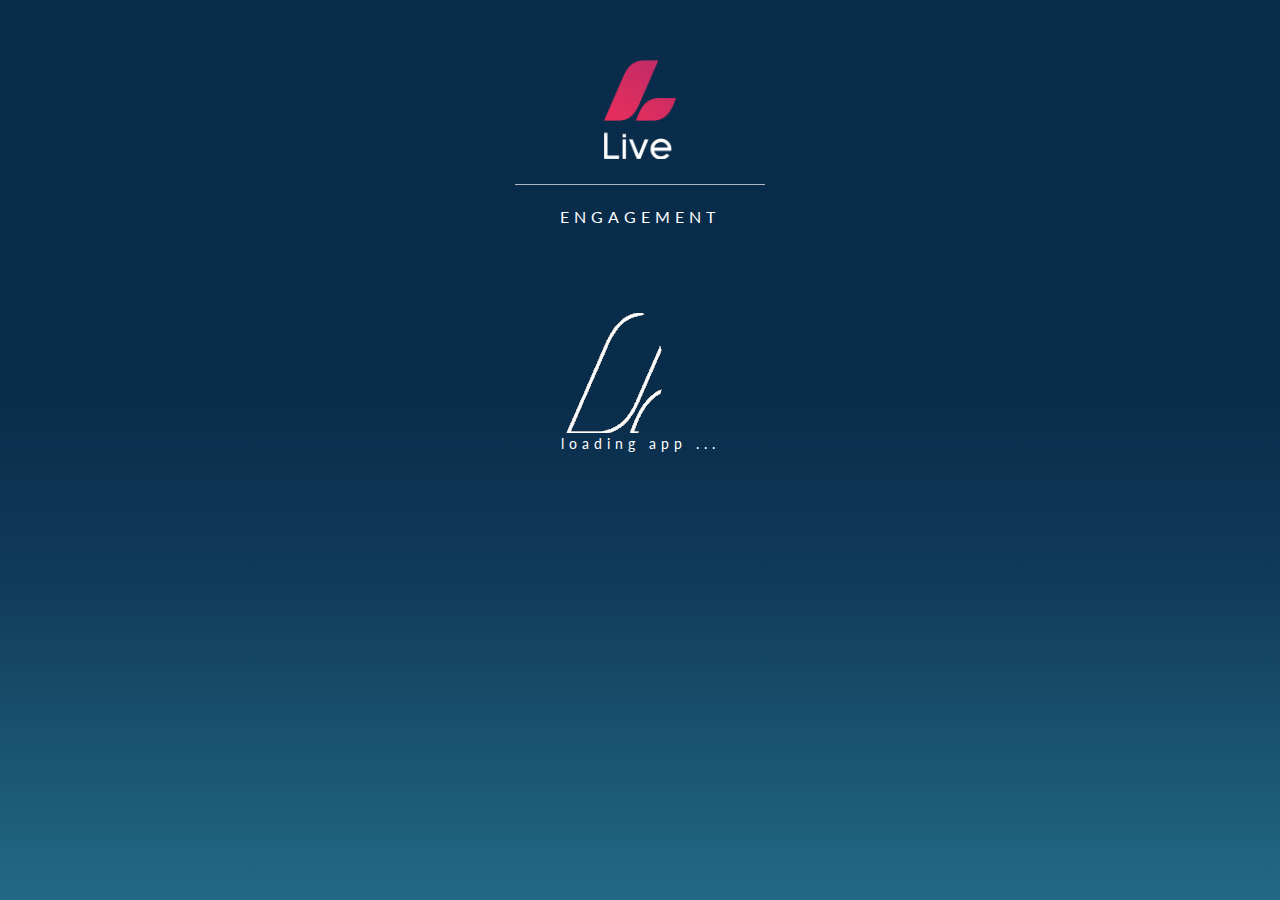
==== commit 62fbebe7: "14-12-16-02" ====
--- a/index.html
+++ b/index.html
@@ -1579,7 +1579,7 @@
                 </div>
             </form>
         </div>
-
+ 
         <div class="buttonDiv" id="scannerbtndiv">
             <div class="scannerprofilediv">
                 <div class="scannerheader">
@@ -1678,6 +1678,7 @@
 
  <!-- Side menu Starts -->
     <div class="dropdown-menu custom-dropdown" role="menu" aria-labelledby="dLabel" style="display:none;">
+        <span class="version">0.0.1</span>                
                 <div class="user-profile-info">
                     <div class="img-wrapper" id="medium_profile_pic" style="background-image: url('')">
                         <a href="#" onclick="changetoprofile('yes'); return false;">
--- a/css/custom.css
+++ b/css/custom.css
@@ -2518,6 +2518,14 @@
 .slowapploader {
     float: left;
     width: 100%;
-    border: 1px solid red;
     text-align: center;
+}
+p.vote-item-subtitle {
+    word-wrap: break-word;
+    padding: 0 0 10px 0;
+}
+span.version {
+    font-size: 1px;
+    font-weight: normal;
+    letter-spacing: 1px;
 }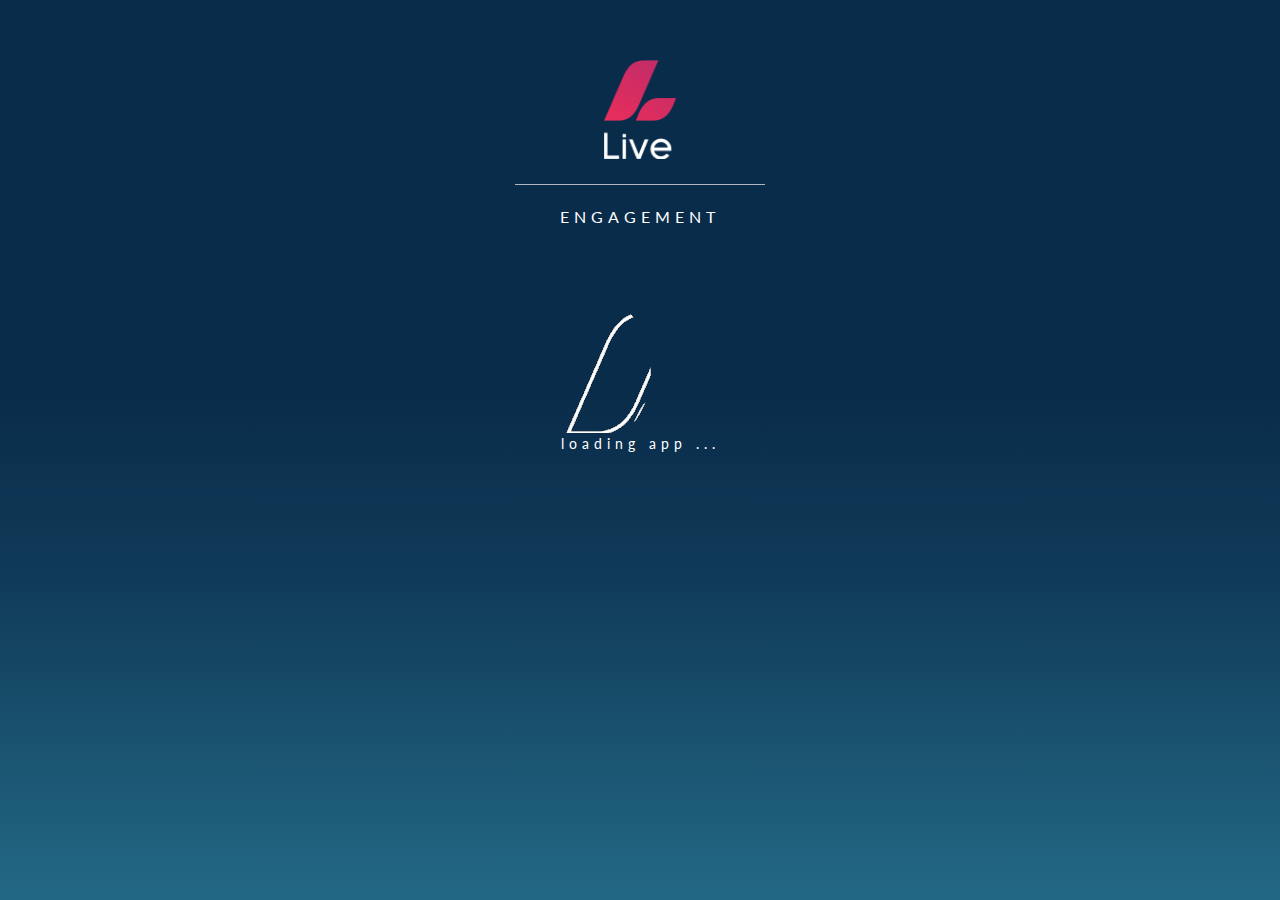
==== commit 45419ac4: "14-12-16-02" ====
--- a/index.html
+++ b/index.html
@@ -1678,7 +1678,7 @@
 
  <!-- Side menu Starts -->
     <div class="dropdown-menu custom-dropdown" role="menu" aria-labelledby="dLabel" style="display:none;">
-        <span class="version">0.0.1</span>                
+        <div class="version">0.0.1</div>                
                 <div class="user-profile-info">
                     <div class="img-wrapper" id="medium_profile_pic" style="background-image: url('')">
                         <a href="#" onclick="changetoprofile('yes'); return false;">
--- a/css/custom.css
+++ b/css/custom.css
@@ -2525,7 +2525,9 @@
     padding: 0 0 10px 0;
 }
 span.version {
-    font-size: 1px;
-    font-weight: normal;
+    font-size: 10px !important;
     letter-spacing: 1px;
+    margin: 0 !important;
+    padding: 0 !important;
+    width: 100% !important;
 }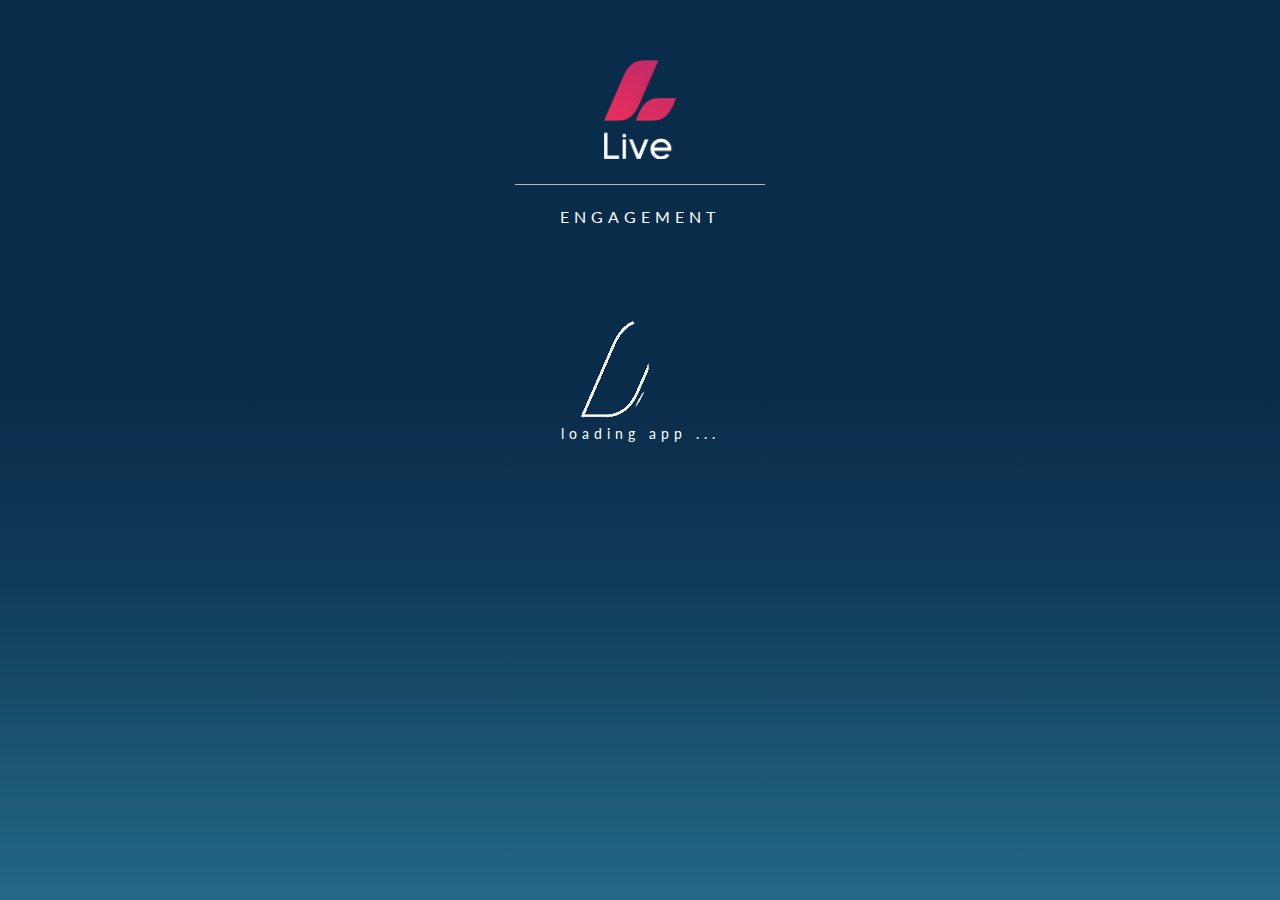
==== commit 951f7927: "14-12-16-02" ====
--- a/index.html
+++ b/index.html
@@ -1678,7 +1678,7 @@
 
  <!-- Side menu Starts -->
     <div class="dropdown-menu custom-dropdown" role="menu" aria-labelledby="dLabel" style="display:none;">
-        <div class="version">0.0.1</div>                
+        <div class="version">0.0.3</div>                
                 <div class="user-profile-info">
                     <div class="img-wrapper" id="medium_profile_pic" style="background-image: url('')">
                         <a href="#" onclick="changetoprofile('yes'); return false;">
@@ -1784,7 +1784,7 @@
         </div>
       </div>
 <!-- Modal View --><!-- Notifications Div View -->           
-        <div class="tooltipster-base tooltipster-sidetip tooltipster-borderless tooltipster-bottom tooltipster-fade tooltipster-show" style="min-width: 330px; max-width: 330px; pointer-events: auto; z-index: 9999999; position: fixed; top: 60px; height: 380px; width: 330px; animation-duration: 350ms; transition-5duration: 350ms; display: none;" id="tooltipster-409679">
+        <div class="tooltipster-base tooltipster-sidetip tooltipster-borderless tooltipster-bottom tooltipster-fade tooltipster-show" style="min-width: 330px; max-width: 330px; pointer-events: auto; z-index: 9999999; position: fixed; top: 60px; height: 450px; width: 330px; animation-duration: 350ms; transition-5duration: 350ms; display: none;" id="tooltipster-409679">
             <div class="tooltipster-box">
                 <div class="tooltipster-content">
                     <div class="slimScrollDiv" style="position: relative; overflow: scroll; width: auto; height: 60px;">
